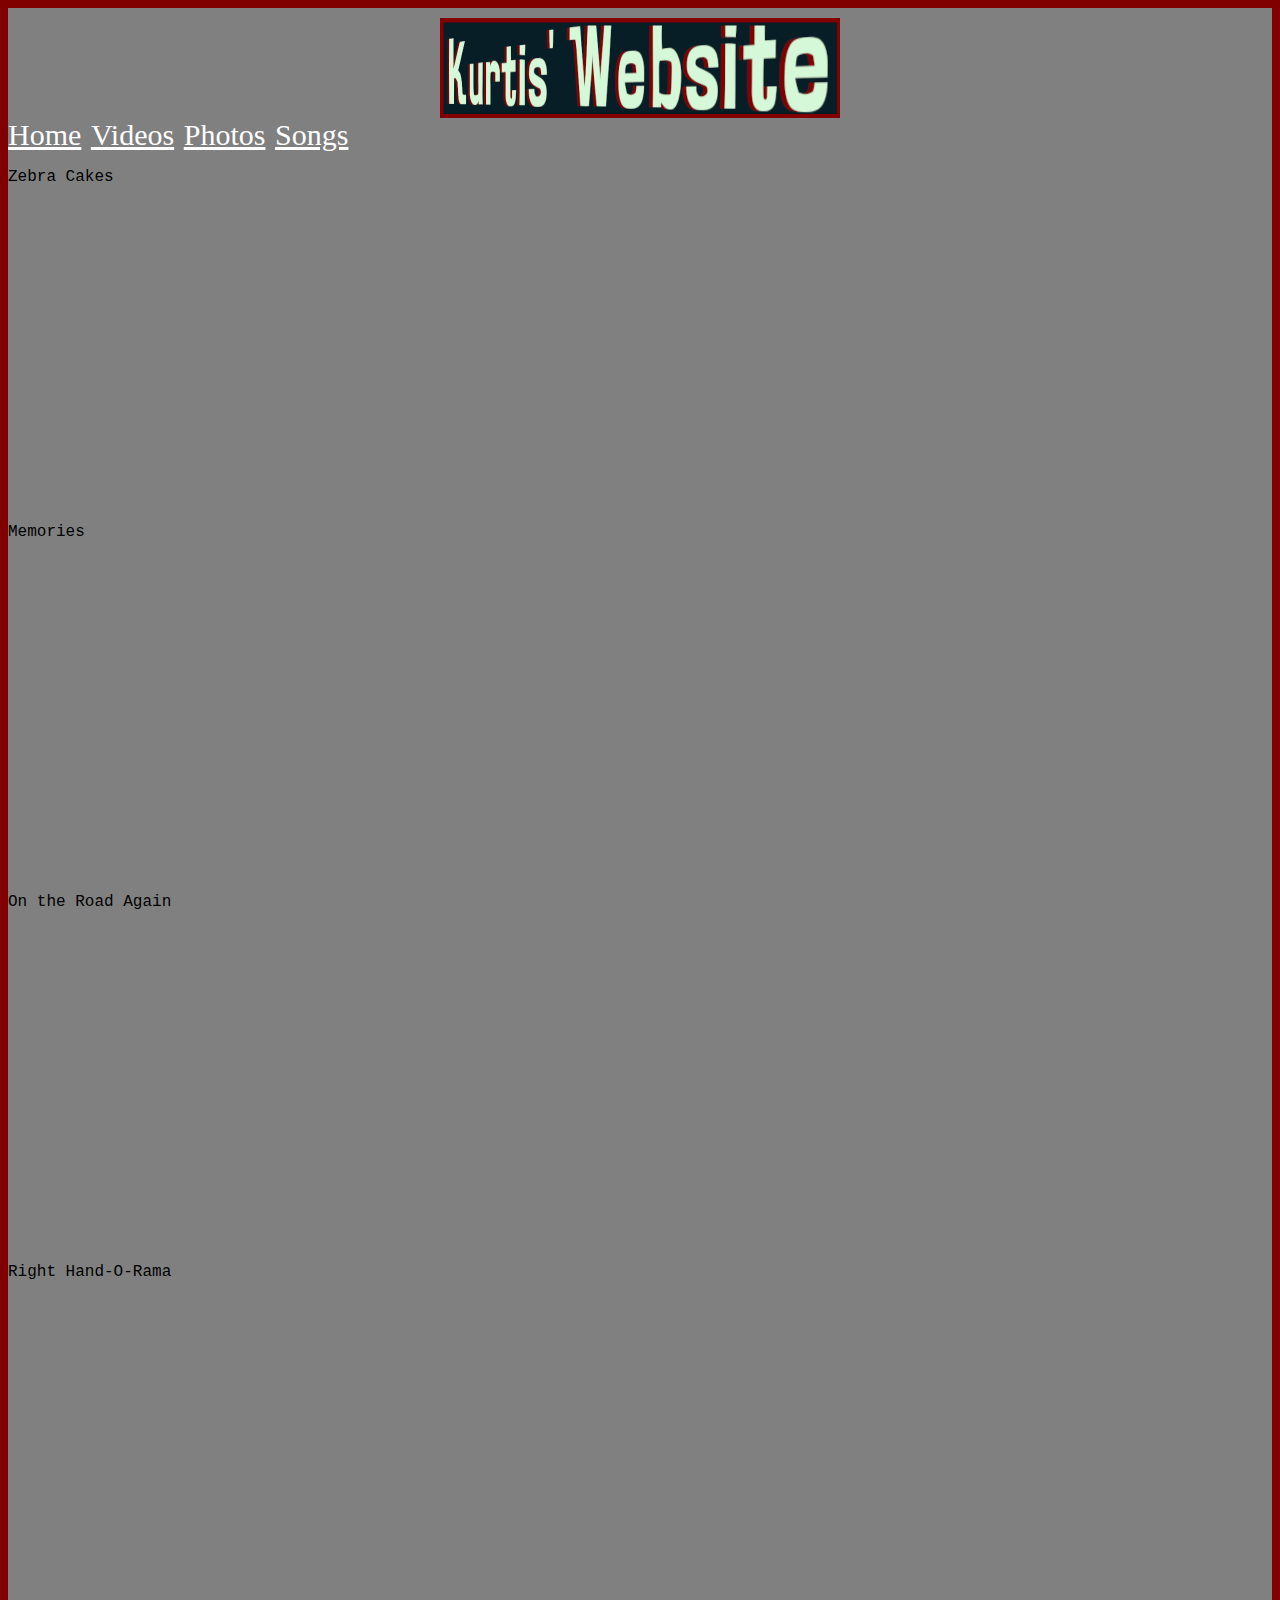
==== page2.html @ bac3c73d "Add files via upload" ====
<!DOCTYPE html>
<html lang="en">
<head>
  </style>
    <meta charset="UTF-8">
    <title>Kurtis' Site</title>
    <link rel="stylesheet" href="style.css" />
</head>
<header>
  <img style="padding-top: 10px ;display: block; margin-left: auto; margin-right: auto; " src="Site1.png" height="100";>
</header>
<body>
  <a style="font-size: 30px; font-family: Impact; color: White;"href="index.html">Home</a>
  <a style="font-size: 30px; font-family: Impact; color: White;"href="page2.html">Videos</a>
  <a style="font-size: 30px; font-family: Impact; color: White;"href="page3.html">Photos</a>
  <a style="font-size: 30px; font-family: Impact; color: White;"href="page4.html">Songs</a>

  <p>Zebra Cakes</p>
  <iframe width="400" height="300" src="https://www.youtube.com/embed/McPDZHAvc90" frameborder="0" allow="accelerometer; autoplay; clipboard-write; encrypted-media; gyroscope; picture-in-picture" allowfullscreen></iframe>
  <p>Memories</p>
  <iframe width="400" height="315" src="https://www.youtube.com/embed/CrxcacmofFY" frameborder="0" allow="accelerometer; autoplay; clipboard-write; encrypted-media; gyroscope; picture-in-picture" allowfullscreen></iframe>
  <p>On the Road Again</p>
  <iframe width="400" height="315" src="https://www.youtube.com/embed/nu_PCvQCEVw" frameborder="0" allow="accelerometer; autoplay; clipboard-write; encrypted-media; gyroscope; picture-in-picture" allowfullscreen></iframe>
  <p>Right Hand-O-Rama</p>
  <iframe width="400" height="315" src="https://www.youtube.com/embed/Szzkb9ozWOU" frameborder="0" allow="accelerometer; autoplay; clipboard-write; encrypted-media; gyroscope; picture-in-picture" allowfullscreen></iframe>
</body>
</html>
---- style.css ----
html {
  background-color: #800000;
}

body {
  color: black;
  background-color: grey;;
  font-family: courier;
}

h3 {
  background-color: white;
  font-size: 30px

}
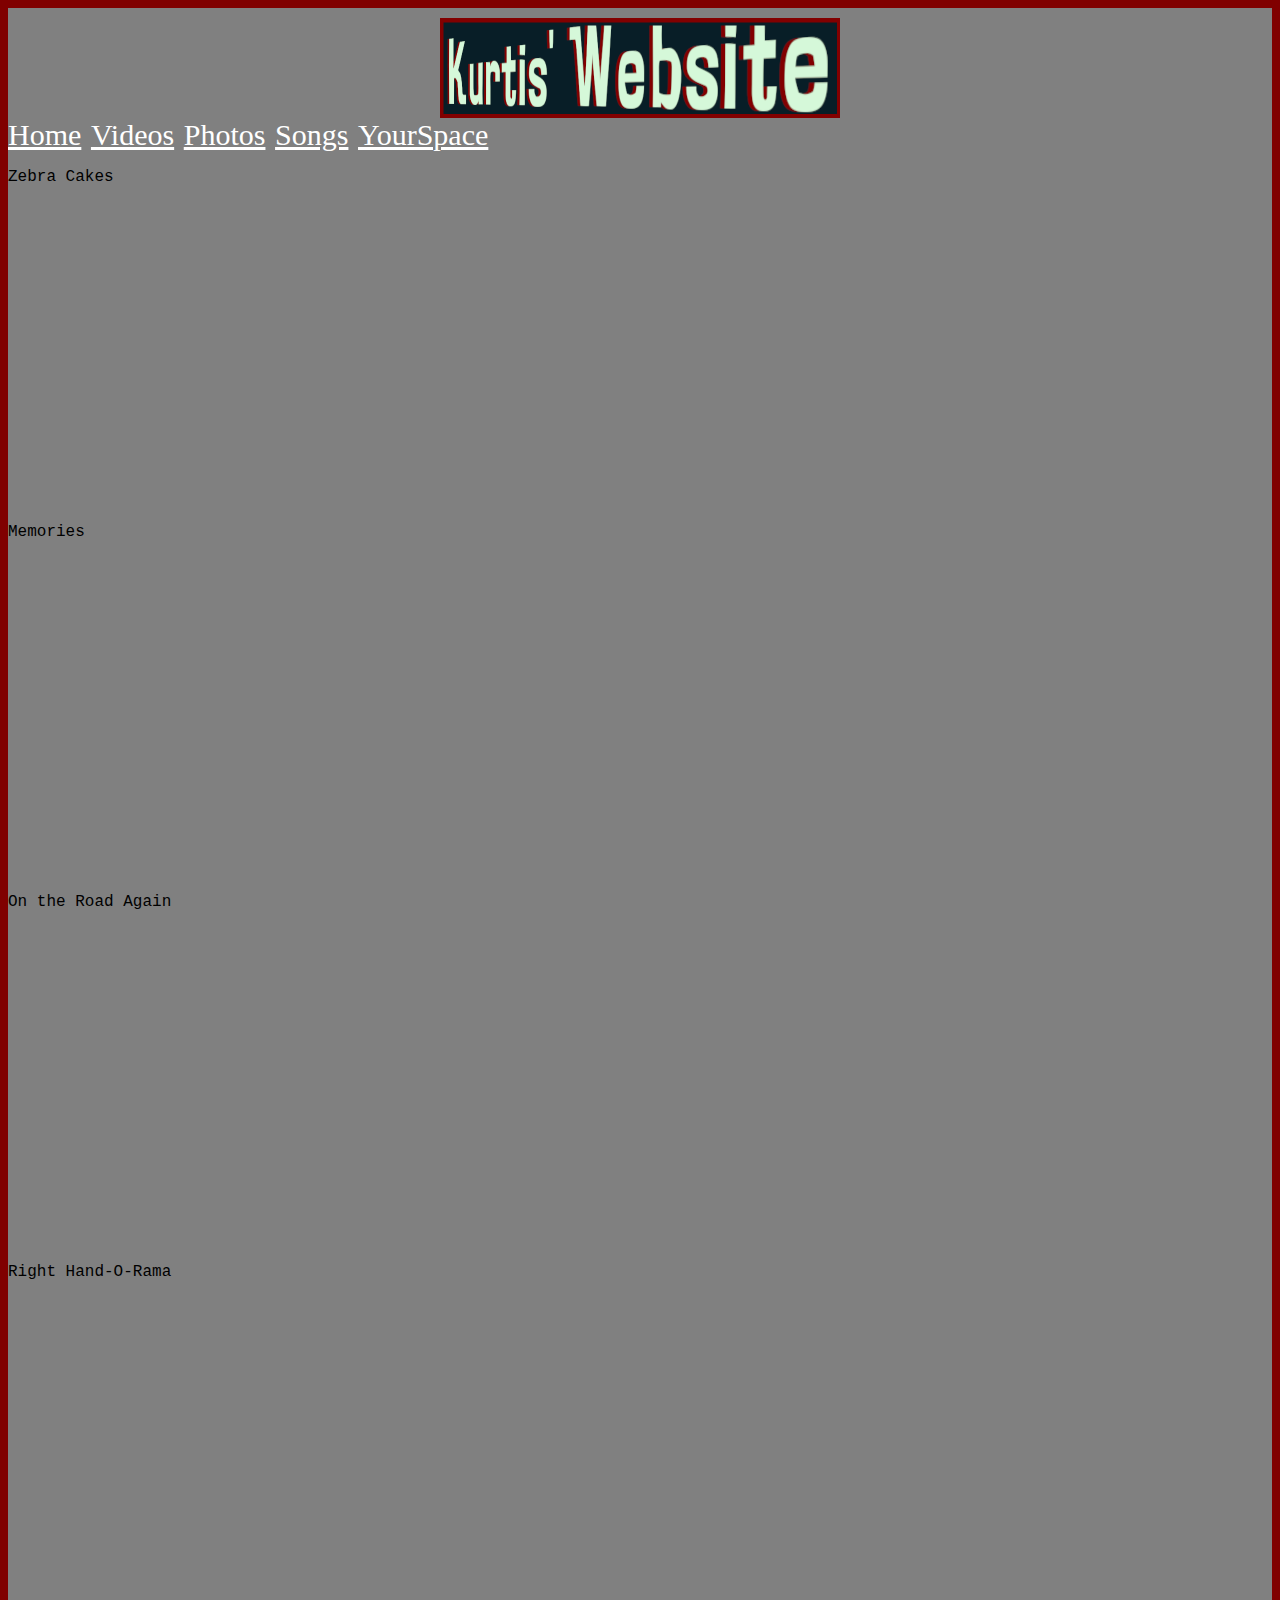
==== commit d7096655: "Update page2.html" ====
--- a/page2.html
+++ b/page2.html
@@ -14,6 +14,7 @@
   <a style="font-size: 30px; font-family: Impact; color: White;"href="page2.html">Videos</a>
   <a style="font-size: 30px; font-family: Impact; color: White;"href="page3.html">Photos</a>
   <a style="font-size: 30px; font-family: Impact; color: White;"href="page4.html">Songs</a>
+  <a style="font-size: 30px; font-family: Impact; color: White;"href="yourspace.html">YourSpace</a>
 
   <p>Zebra Cakes</p>
   <iframe width="400" height="300" src="https://www.youtube.com/embed/McPDZHAvc90" frameborder="0" allow="accelerometer; autoplay; clipboard-write; encrypted-media; gyroscope; picture-in-picture" allowfullscreen></iframe>
